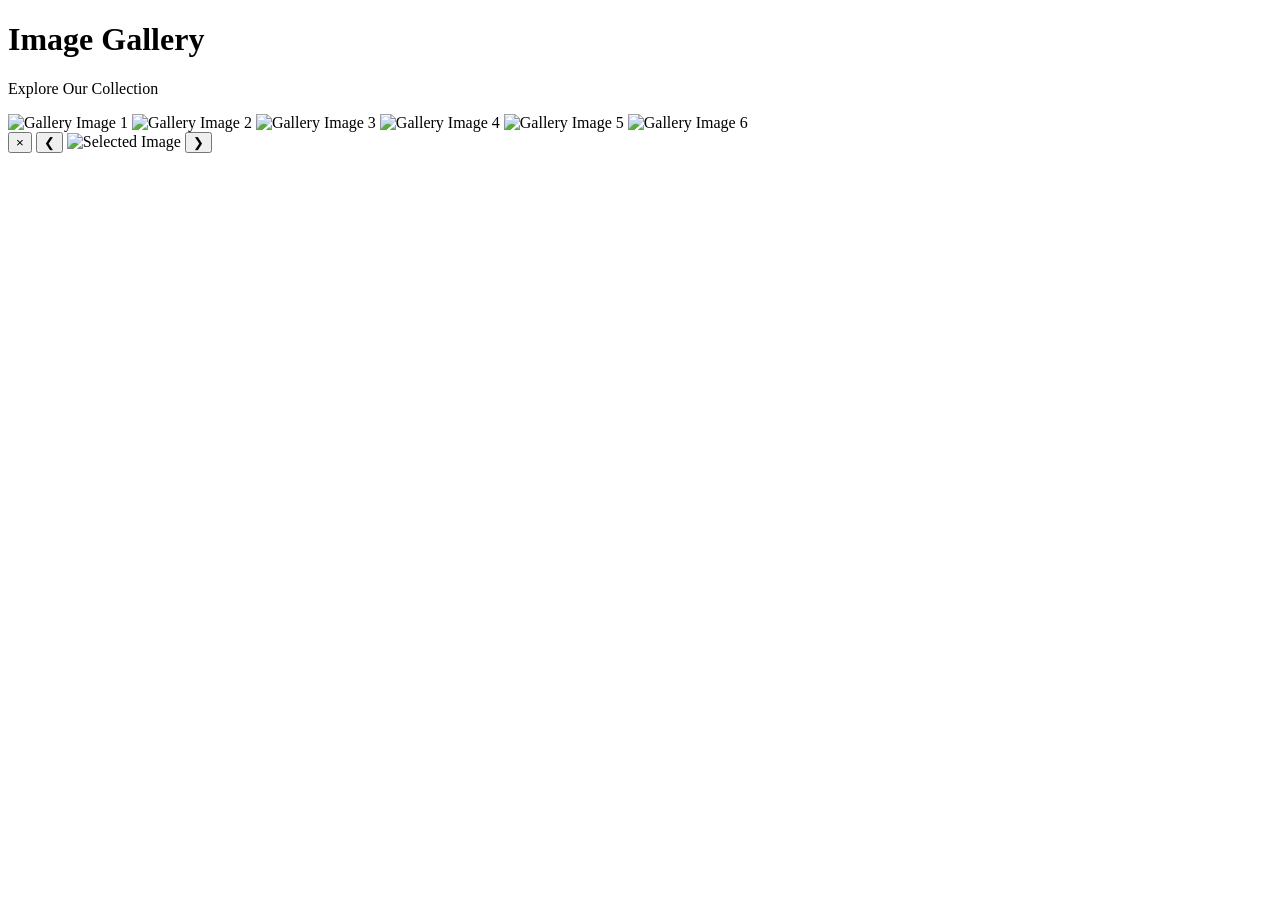
==== Task-1-Image-Gallery/index.html @ 9a380980 "Add initial HTML structure for image gallery" ====
<!DOCTYPE html>
<html lang="en">
<head>
    <meta charset="UTF-8">
    <meta name="viewport" content="width=device-width, initial-scale=1.0">
    <title>Image Gallery</title>
    <link rel="stylesheet" href="style.css">
</head>
<body>

    <header>
        <h1>Image Gallery</h1>
        <p>Explore Our Collection</p>
    </header>

    <main class="gallery-container">

        <div class="gallery">
            <img src="images/image1.jpg" alt="Gallery Image 1" onclick="openLightbox(0)">
            <img src="images/image2.jpg" alt="Gallery Image 2" onclick="openLightbox(1)">
            <img src="images/image3.jpg" alt="Gallery Image 3" onclick="openLightbox(2)">
            <img src="images/image4.jpg" alt="Gallery Image 4" onclick="openLightbox(3)">
            <img src="images/image5.jpg" alt="Gallery Image 5" onclick="openLightbox(4)">
            <img src="images/image6.jpg" alt="Gallery Image 6" onclick="openLightbox(5)">
        </div>

    </main>

    <!-- Lightbox -->
    <div id="lightbox" class="lightbox">
        <button class="close" onclick="closeLightbox()">&times;</button>

        <button class="prev" onclick="changeImage(-1)">&#10094;</button>

        <img id="lightbox-image" src="" alt="Selected Image">

        <button class="next" onclick="changeImage(1)">&#10095;</button>
    </div>

    <script src="script.js"></script>
</body>
</html>
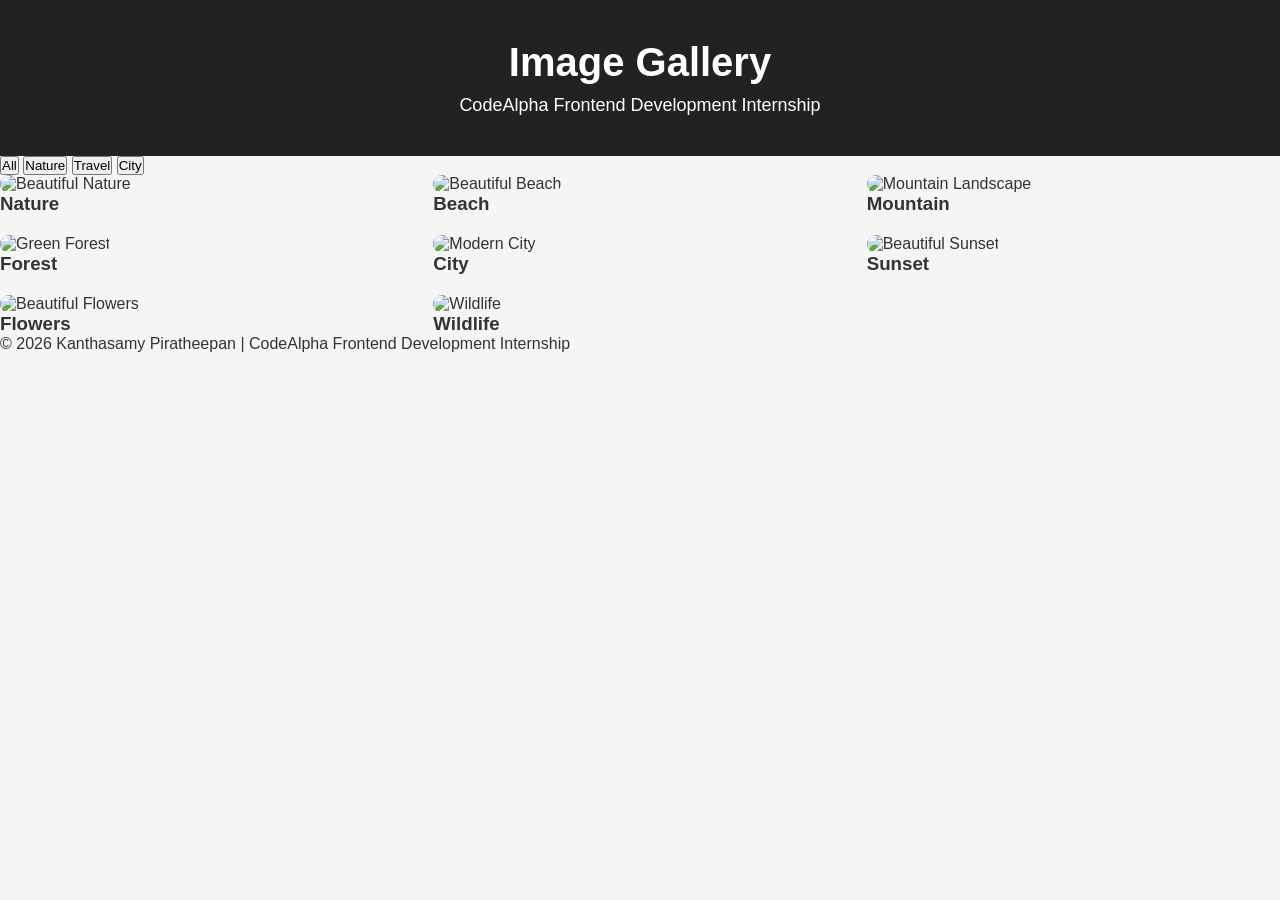
==== commit 66843f35: "Update Image Gallery HTML" ====
--- a/Task-1-Image-Gallery/index.html
+++ b/Task-1-Image-Gallery/index.html
@@ -3,40 +3,114 @@
 <head>
     <meta charset="UTF-8">
     <meta name="viewport" content="width=device-width, initial-scale=1.0">
-    <title>Image Gallery</title>
+
+    <title>Image Gallery | CodeAlpha</title>
+
     <link rel="stylesheet" href="style.css">
 </head>
+
 <body>
 
-    <header>
+    <header class="header">
         <h1>Image Gallery</h1>
-        <p>Explore Our Collection</p>
+        <p>CodeAlpha Frontend Development Internship</p>
     </header>
 
-    <main class="gallery-container">
+    <main>
 
-        <div class="gallery">
-            <img src="images/image1.jpg" alt="Gallery Image 1" onclick="openLightbox(0)">
-            <img src="images/image2.jpg" alt="Gallery Image 2" onclick="openLightbox(1)">
-            <img src="images/image3.jpg" alt="Gallery Image 3" onclick="openLightbox(2)">
-            <img src="images/image4.jpg" alt="Gallery Image 4" onclick="openLightbox(3)">
-            <img src="images/image5.jpg" alt="Gallery Image 5" onclick="openLightbox(4)">
-            <img src="images/image6.jpg" alt="Gallery Image 6" onclick="openLightbox(5)">
+        <!-- Filter Buttons -->
+        <div class="filters">
+            <button class="filter-btn active" data-filter="all">
+                All
+            </button>
+
+            <button class="filter-btn" data-filter="nature">
+                Nature
+            </button>
+
+            <button class="filter-btn" data-filter="travel">
+                Travel
+            </button>
+
+            <button class="filter-btn" data-filter="city">
+                City
+            </button>
         </div>
+
+        <!-- Image Gallery -->
+        <section class="gallery">
+
+            <div class="gallery-item" data-category="nature">
+                <img src="images/nature.jpg" alt="Beautiful Nature">
+                <h3>Nature</h3>
+            </div>
+
+            <div class="gallery-item" data-category="travel">
+                <img src="images/beach.jpg" alt="Beautiful Beach">
+                <h3>Beach</h3>
+            </div>
+
+            <div class="gallery-item" data-category="nature">
+                <img src="images/mountain.jpg" alt="Mountain Landscape">
+                <h3>Mountain</h3>
+            </div>
+
+            <div class="gallery-item" data-category="nature">
+                <img src="images/forest.jpg" alt="Green Forest">
+                <h3>Forest</h3>
+            </div>
+
+            <div class="gallery-item" data-category="city">
+                <img src="images/city.jpg" alt="Modern City">
+                <h3>City</h3>
+            </div>
+
+            <div class="gallery-item" data-category="nature">
+                <img src="images/sunset.jpg" alt="Beautiful Sunset">
+                <h3>Sunset</h3>
+            </div>
+
+            <div class="gallery-item" data-category="nature">
+                <img src="images/flowers.jpg" alt="Beautiful Flowers">
+                <h3>Flowers</h3>
+            </div>
+
+            <div class="gallery-item" data-category="nature">
+                <img src="images/wildlife.jpg" alt="Wildlife">
+                <h3>Wildlife</h3>
+            </div>
+
+        </section>
 
     </main>
 
     <!-- Lightbox -->
-    <div id="lightbox" class="lightbox">
-        <button class="close" onclick="closeLightbox()">&times;</button>
+    <div class="lightbox" id="lightbox">
 
-        <button class="prev" onclick="changeImage(-1)">&#10094;</button>
+        <button class="close" aria-label="Close">
+            &times;
+        </button>
 
-        <img id="lightbox-image" src="" alt="Selected Image">
+        <button class="prev" aria-label="Previous image">
+            &#10094;
+        </button>
 
-        <button class="next" onclick="changeImage(1)">&#10095;</button>
+        <img id="lightbox-image" src="" alt="Selected Gallery Image">
+
+        <button class="next" aria-label="Next image">
+            &#10095;
+        </button>
+
     </div>
 
+    <footer class="footer">
+        <p>
+            © 2026 Kanthasamy Piratheepan |
+            CodeAlpha Frontend Development Internship
+        </p>
+    </footer>
+
     <script src="script.js"></script>
+
 </body>
 </html>
--- a/Task-1-Image-Gallery/style.css
+++ b/Task-1-Image-Gallery/style.css
@@ -0,0 +1,126 @@
+* {
+    margin: 0;
+    padding: 0;
+    box-sizing: border-box;
+}
+
+body {
+    font-family: Arial, sans-serif;
+    background: #f5f5f5;
+    color: #333;
+}
+
+header {
+    text-align: center;
+    padding: 40px 20px;
+    background: #222;
+    color: white;
+}
+
+header h1 {
+    font-size: 40px;
+    margin-bottom: 10px;
+}
+
+header p {
+    font-size: 18px;
+}
+
+.gallery-container {
+    max-width: 1200px;
+    margin: 40px auto;
+    padding: 0 20px;
+}
+
+.gallery {
+    display: grid;
+    grid-template-columns: repeat(3, 1fr);
+    gap: 20px;
+}
+
+.gallery img {
+    width: 100%;
+    height: 250px;
+    object-fit: cover;
+    border-radius: 12px;
+    cursor: pointer;
+    transition: transform 0.3s ease, box-shadow 0.3s ease;
+}
+
+.gallery img:hover {
+    transform: scale(1.04);
+    box-shadow: 0 10px 25px rgba(0, 0, 0, 0.2);
+}
+
+.lightbox {
+    display: none;
+    position: fixed;
+    z-index: 1000;
+    top: 0;
+    left: 0;
+    width: 100%;
+    height: 100%;
+    background: rgba(0, 0, 0, 0.9);
+    justify-content: center;
+    align-items: center;
+}
+
+.lightbox img {
+    max-width: 80%;
+    max-height: 80%;
+    border-radius: 10px;
+}
+
+.close,
+.prev,
+.next {
+    position: absolute;
+    color: white;
+    background: none;
+    border: none;
+    cursor: pointer;
+    font-size: 45px;
+}
+
+.close {
+    top: 20px;
+    right: 35px;
+}
+
+.prev {
+    left: 30px;
+}
+
+.next {
+    right: 30px;
+}
+
+.close:hover,
+.prev:hover,
+.next:hover {
+    opacity: 0.7;
+}
+
+@media (max-width: 768px) {
+    .gallery {
+        grid-template-columns: repeat(2, 1fr);
+    }
+
+    header h1 {
+        font-size: 32px;
+    }
+}
+
+@media (max-width: 480px) {
+    .gallery {
+        grid-template-columns: 1fr;
+    }
+
+    .gallery img {
+        height: 220px;
+    }
+
+    .lightbox img {
+        max-width: 90%;
+    }
+}
